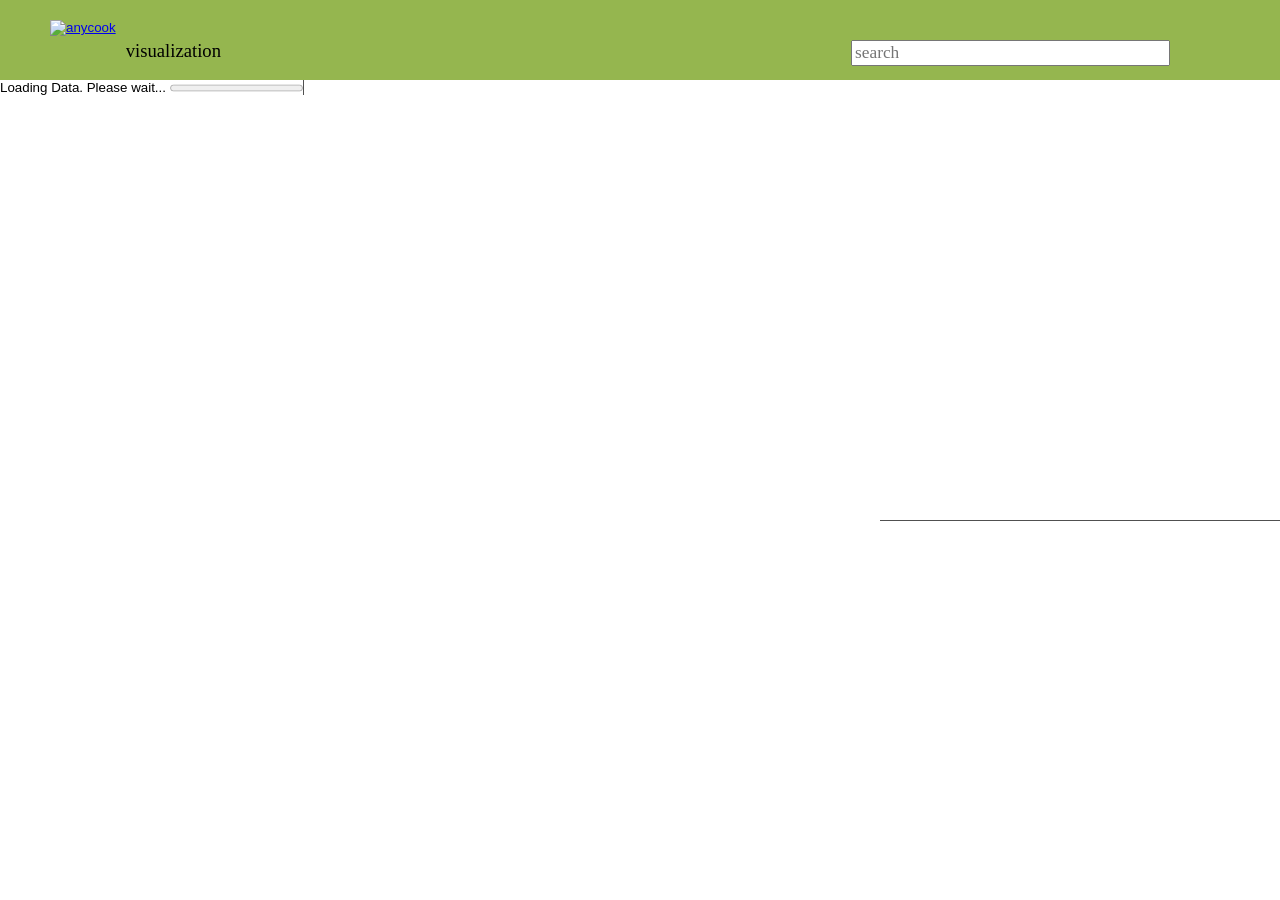
==== WebContent/index.html @ 1e485bb3 "" ====
<!DOCTYPE html>
<html xmlns="http://www.w3.org/1999/xhtml">
<head>
<meta http-equiv="Content-Type" content="text/html; charset=UTF-8">
<title>anycook | visualization</title>
<link rel="stylesheet" type="text/css" href="css/style.css" />
<script type="text/javascript" src="https://ajax.googleapis.com/ajax/libs/jquery/1.6.2/jquery.min.js"></script>
<script type="text/javascript" src="https://ajax.googleapis.com/ajax/libs/jqueryui/1.8.16/jquery-ui.min.js"></script>
<script type="text/javascript" src="lib/d3.js"></script>
<script type="text/javascript" src="lib/d3.geom.js"></script>
<script type="text/javascript" src="lib/d3.layout.js"></script>
<script type="text/javascript" src="scripts/load.js"></script>
<script type="text/javascript" src="scripts/build.js"></script>
<script type="text/javascript" src="scripts/piechart.js"></script>
<script type="text/javascript" src="scripts/bar.js"></script>
<script type="text/javascript" src="scripts/force.js"></script>
<script type="text/javascript" src="scripts/main.js"></script>
<script type="text/javascript" src="scripts/classes/Color.js"></script>
</head>
<body>
	<header>
		<hgroup>
			<h1><a href="http://anycook.de"><img src="http://anycook.de/img/logo.png" alt="anycook"/></a></h1>
			<h2>visualization</h2>
		</hgroup>
		<input type="text" id="searchbar" placeholder="search" size="30"/>
	</header>
	<div id="content">
		<section id="force">
			<div id="progressbar">Loading Data. Please wait... <progress value="0" max="1"><span id="percentage">0</span>%</progress></div>
		</section>
		<aside>
			<section id="piesection">
						<div id="pie"></div>
						<div id="pieselection"></div>
			</section>
			<section id="barsection">
				<progress value="0" max="1"><span id="barpercentage">0</span>%</progress>
						<div id="bar"></div>
			</section>
		</aside>		
	</div>
</body>
</html>
---- WebContent/css/style.css ----
body,div,ul,ol,li,h1,h2,h3,h4,p,th,td,form{margin:0;padding:0;font:10pt "Lucida Sans Unicode","Lucida Grande",sans-serif;overflow:hidden;}.ui-autocomplete{max-height:200px;width:212px;float:left;background-color:#DDDDDD;overflow-y:auto;overflow-x:hidden;padding-right:20px;}header{background:#95b64f;width:100%;height:80px;}header hgroup{float:left;margin:20px 0 0 50px;}header hgroup h1{float:left;}header hgroup h2{float:left;font:13pt Georgia,serif;margin:20px 0 0 10px;font-size:14pt;}header #searchbar{float:right;font:13pt Georgia,serif;size:50;margin:40px 110px 0 0;}#content{width:100%;float:left;}#content #force{float:left;border-right:1px solid #505050;}#content #force #progressbar{float:left;}#content #force .nodetext{pointer-events:auto !important;cursor:pointer !important;font:10px sans-serif;}#content #force .node{cursor:pointer;}#content #force .node:hover circle{fill:#acd058;}#content #force .node.active circle{fill:#cd1f00;}#content #force .node.active text{fill:#BBBBBB;}#content #force .node circle{stroke:#fff;stroke-width:1.5px;fill:#87A347;}#content #force .node text{fill:#505050;}#content #force line .link{stroke:#999;stroke-opacity:1;}#content aside{float:right;width:400px;}#content aside #piesection{margin-top:40px;height:400px;width:355px;padding-left:45px;border-bottom:1px solid #505050;}#content aside #piesection #pie{width:100%;height:250px;}#content aside #piesection #pie .arc{cursor:pointer;border:3px;box-shadow:3px 3px 4px #000;-moz-box-shadow:3px 3px 4px #000;-webkit-box-shadow:3px 3px 4px #000;-o-box-shadow:3px 3px 4px #000;opacity:.9;transition:opacity 0.1s ease-out;-webkit-transition:opacity 0.1s ease-out;-moz-transition:opacity 0.1s ease-out;-o-transition:opacity 0.1s ease-out;}#content aside #piesection #pie .arc:hover{opacity:.7;transition:opacity 0.1s ease-in;-webkit-transition:opacity 0.1s ease-in;-moz-transition:opacity 0.1s ease-in;-o-transition:opacity 0.1s ease-in;}#content aside #piesection #pie .arc text{font:10px sans-serif;}#content aside #piesection #pieselection{width:100%;height:100px;font:10px sans-serif;}#content aside #barsection{width:100%;}#content aside #barsection progress{display:none;}
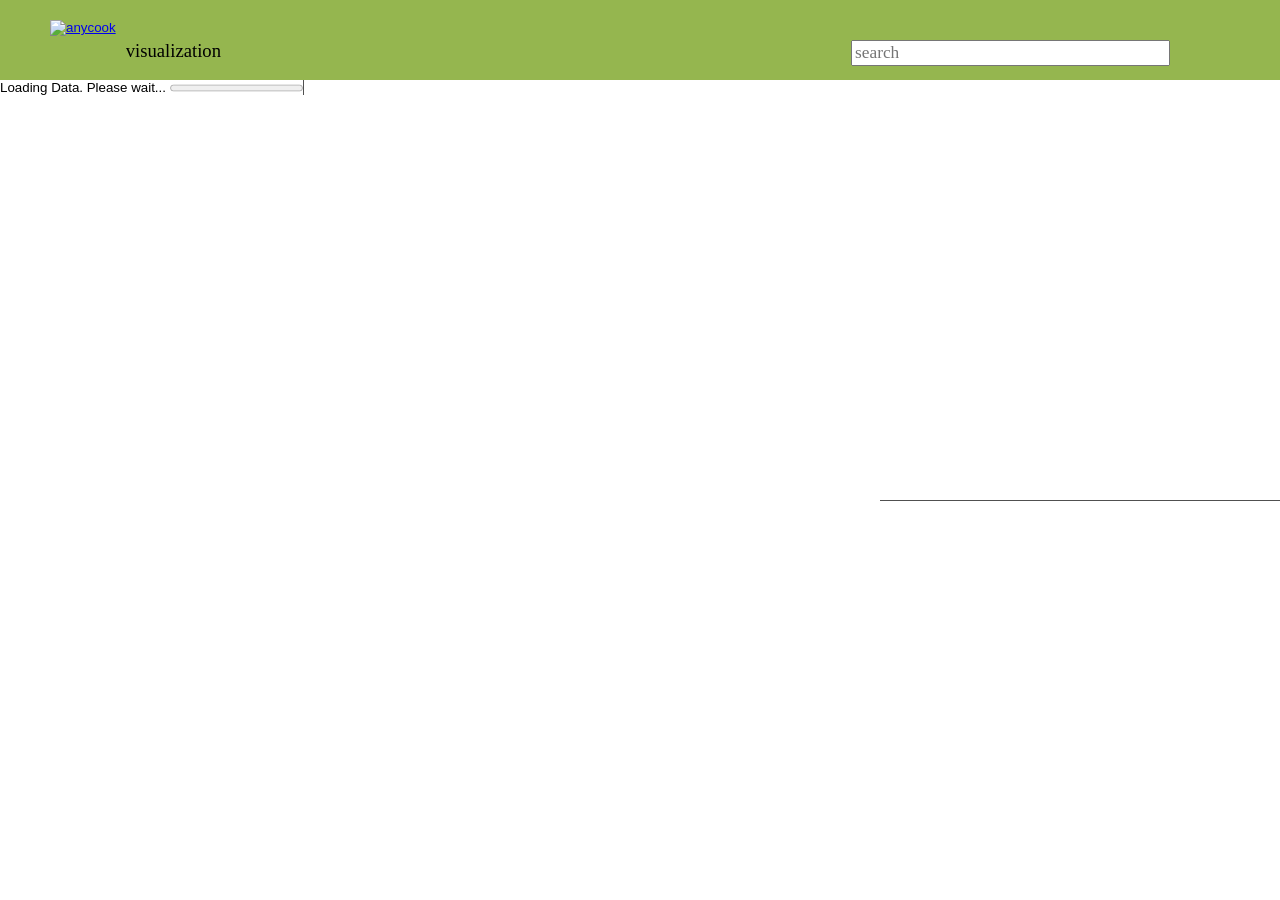
==== commit dd7f2f64: "" ====
--- a/WebContent/index.html
+++ b/WebContent/index.html
@@ -31,6 +31,7 @@
 		</section>
 		<aside>
 			<section id="piesection">
+						<h3 id="activeingredient"></h3>
 						<div id="pie"></div>
 						<div id="pieselection"></div>
 			</section>
--- a/WebContent/css/style.css
+++ b/WebContent/css/style.css
@@ -1 +1 @@
-body,div,ul,ol,li,h1,h2,h3,h4,p,th,td,form{margin:0;padding:0;font:10pt "Lucida Sans Unicode","Lucida Grande",sans-serif;overflow:hidden;}.ui-autocomplete{max-height:200px;width:212px;float:left;background-color:#DDDDDD;overflow-y:auto;overflow-x:hidden;padding-right:20px;}header{background:#95b64f;width:100%;height:80px;}header hgroup{float:left;margin:20px 0 0 50px;}header hgroup h1{float:left;}header hgroup h2{float:left;font:13pt Georgia,serif;margin:20px 0 0 10px;font-size:14pt;}header #searchbar{float:right;font:13pt Georgia,serif;size:50;margin:40px 110px 0 0;}#content{width:100%;float:left;}#content #force{float:left;border-right:1px solid #505050;}#content #force #progressbar{float:left;}#content #force .nodetext{pointer-events:auto !important;cursor:pointer !important;font:10px sans-serif;}#content #force .node{cursor:pointer;}#content #force .node:hover circle{fill:#acd058;}#content #force .node.active circle{fill:#cd1f00;}#content #force .node.active text{fill:#BBBBBB;}#content #force .node circle{stroke:#fff;stroke-width:1.5px;fill:#87A347;}#content #force .node text{fill:#505050;}#content #force line .link{stroke:#999;stroke-opacity:1;}#content aside{float:right;width:400px;}#content aside #piesection{margin-top:40px;height:400px;width:355px;padding-left:45px;border-bottom:1px solid #505050;}#content aside #piesection #pie{width:100%;height:250px;}#content aside #piesection #pie .arc{cursor:pointer;border:3px;box-shadow:3px 3px 4px #000;-moz-box-shadow:3px 3px 4px #000;-webkit-box-shadow:3px 3px 4px #000;-o-box-shadow:3px 3px 4px #000;opacity:.9;transition:opacity 0.1s ease-out;-webkit-transition:opacity 0.1s ease-out;-moz-transition:opacity 0.1s ease-out;-o-transition:opacity 0.1s ease-out;}#content aside #piesection #pie .arc:hover{opacity:.7;transition:opacity 0.1s ease-in;-webkit-transition:opacity 0.1s ease-in;-moz-transition:opacity 0.1s ease-in;-o-transition:opacity 0.1s ease-in;}#content aside #piesection #pie .arc text{font:10px sans-serif;}#content aside #piesection #pieselection{width:100%;height:100px;font:10px sans-serif;}#content aside #barsection{width:100%;}#content aside #barsection progress{display:none;}+body,div,ul,ol,li,h1,h2,h3,h4,p,th,td,form{margin:0;padding:0;font:10pt "Lucida Sans Unicode","Lucida Grande",sans-serif;overflow:hidden;}.ui-autocomplete{max-height:200px;width:212px;float:left;background-color:#DDDDDD;overflow-y:auto;overflow-x:hidden;padding-right:20px;}h3{font:13pt Georgia,serif;margin-bottom:10px;}header{background:#95b64f;width:100%;height:80px;}header hgroup{float:left;margin:20px 0 0 50px;}header hgroup h1{float:left;}header hgroup h2{float:left;font:13pt Georgia,serif;margin:20px 0 0 10px;font-size:14pt;}header #searchbar{float:right;font:13pt Georgia,serif;size:50;margin:40px 110px 0 0;}#content{width:100%;float:left;}#content #force{float:left;border-right:1px solid #505050;}#content #force #progressbar{float:left;}#content #force .nodetext{pointer-events:auto !important;cursor:pointer !important;font:10px sans-serif;}#content #force .node{cursor:pointer;}#content #force .node:hover circle{fill:#acd058;}#content #force .node.active circle{fill:#cd1f00;}#content #force .node.active text{fill:#BBBBBB;}#content #force .node circle{stroke:#fff;stroke-width:1.5px;fill:#87A347;}#content #force .node text{fill:#505050;}#content #force line .link{stroke:#999;stroke-opacity:1;}#content aside{float:right;width:400px;}#content aside #piesection{margin-top:20px;height:400px;width:355px;padding-left:45px;border-bottom:1px solid #505050;}#content aside #piesection #pie{width:100%;height:250px;}#content aside #piesection #pie .arc{cursor:pointer;border:3px;box-shadow:3px 3px 4px #000;-moz-box-shadow:3px 3px 4px #000;-webkit-box-shadow:3px 3px 4px #000;-o-box-shadow:3px 3px 4px #000;opacity:.9;transition:opacity 0.1s ease-out;-webkit-transition:opacity 0.1s ease-out;-moz-transition:opacity 0.1s ease-out;-o-transition:opacity 0.1s ease-out;}#content aside #piesection #pie .arc:hover{opacity:.7;transition:opacity 0.1s ease-in;-webkit-transition:opacity 0.1s ease-in;-moz-transition:opacity 0.1s ease-in;-o-transition:opacity 0.1s ease-in;}#content aside #piesection #pie .arc text{font:10px sans-serif;}#content aside #piesection #pieselection{width:100%;height:100px;font:10px sans-serif;}#content aside #barsection{width:100%;}#content aside #barsection progress{display:none;}
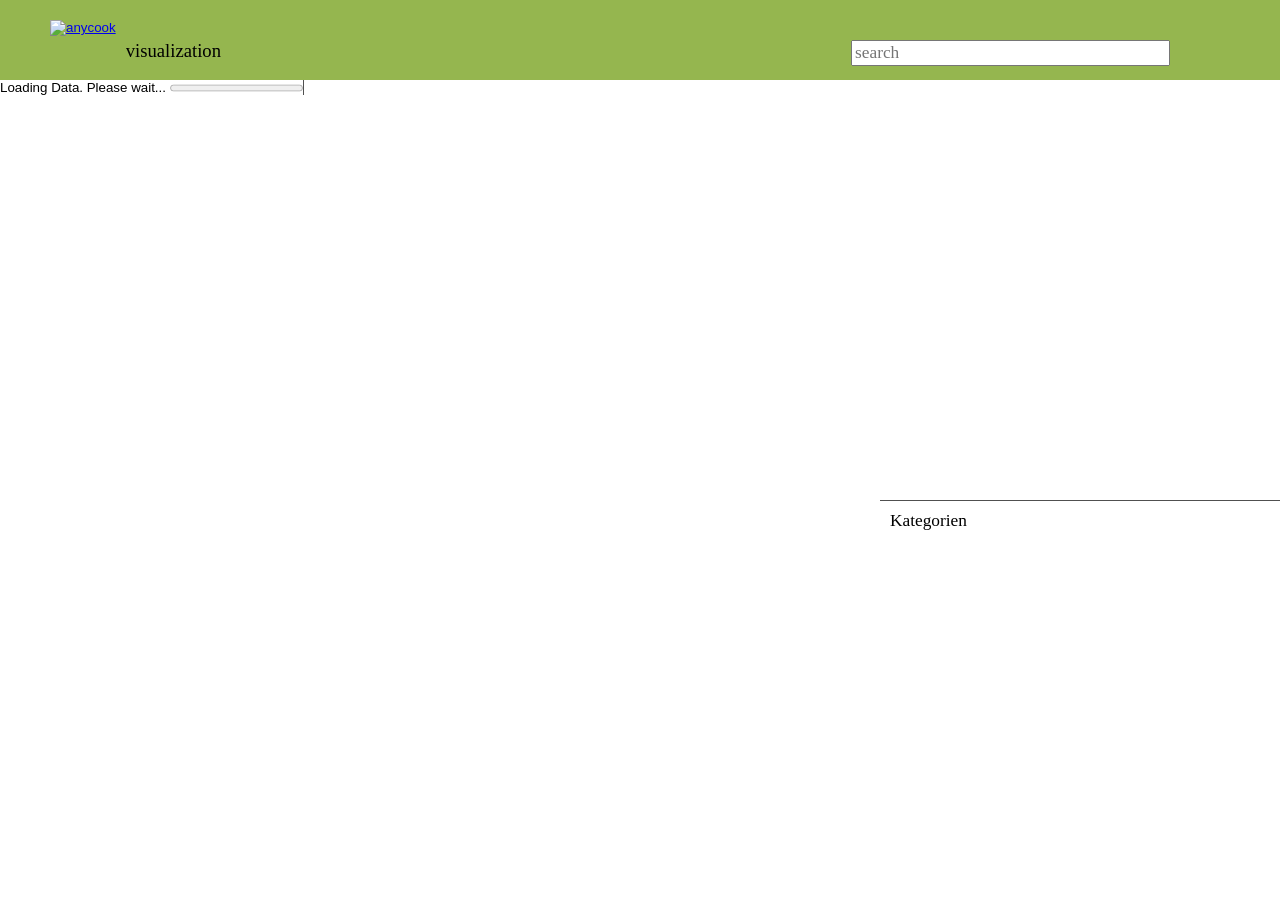
==== commit 2a9739e6: "" ====
--- a/WebContent/index.html
+++ b/WebContent/index.html
@@ -36,6 +36,7 @@
 						<div id="pieselection"></div>
 			</section>
 			<section id="barsection">
+				<h3>Kategorien</h3>
 				<progress value="0" max="1"><span id="barpercentage">0</span>%</progress>
 						<div id="bar"></div>
 			</section>
--- a/WebContent/css/style.css
+++ b/WebContent/css/style.css
@@ -1 +1 @@
-body,div,ul,ol,li,h1,h2,h3,h4,p,th,td,form{margin:0;padding:0;font:10pt "Lucida Sans Unicode","Lucida Grande",sans-serif;overflow:hidden;}.ui-autocomplete{max-height:200px;width:212px;float:left;background-color:#DDDDDD;overflow-y:auto;overflow-x:hidden;padding-right:20px;}h3{font:13pt Georgia,serif;margin-bottom:10px;}header{background:#95b64f;width:100%;height:80px;}header hgroup{float:left;margin:20px 0 0 50px;}header hgroup h1{float:left;}header hgroup h2{float:left;font:13pt Georgia,serif;margin:20px 0 0 10px;font-size:14pt;}header #searchbar{float:right;font:13pt Georgia,serif;size:50;margin:40px 110px 0 0;}#content{width:100%;float:left;}#content #force{float:left;border-right:1px solid #505050;}#content #force #progressbar{float:left;}#content #force .nodetext{pointer-events:auto !important;cursor:pointer !important;font:10px sans-serif;}#content #force .node{cursor:pointer;}#content #force .node:hover circle{fill:#acd058;}#content #force .node.active circle{fill:#cd1f00;}#content #force .node.active text{fill:#BBBBBB;}#content #force .node circle{stroke:#fff;stroke-width:1.5px;fill:#87A347;}#content #force .node text{fill:#505050;}#content #force line .link{stroke:#999;stroke-opacity:1;}#content aside{float:right;width:400px;}#content aside #piesection{margin-top:20px;height:400px;width:355px;padding-left:45px;border-bottom:1px solid #505050;}#content aside #piesection #pie{width:100%;height:250px;}#content aside #piesection #pie .arc{cursor:pointer;border:3px;box-shadow:3px 3px 4px #000;-moz-box-shadow:3px 3px 4px #000;-webkit-box-shadow:3px 3px 4px #000;-o-box-shadow:3px 3px 4px #000;opacity:.9;transition:opacity 0.1s ease-out;-webkit-transition:opacity 0.1s ease-out;-moz-transition:opacity 0.1s ease-out;-o-transition:opacity 0.1s ease-out;}#content aside #piesection #pie .arc:hover{opacity:.7;transition:opacity 0.1s ease-in;-webkit-transition:opacity 0.1s ease-in;-moz-transition:opacity 0.1s ease-in;-o-transition:opacity 0.1s ease-in;}#content aside #piesection #pie .arc text{font:10px sans-serif;}#content aside #piesection #pieselection{width:100%;height:100px;font:10px sans-serif;}#content aside #barsection{width:100%;}#content aside #barsection progress{display:none;}+body,div,ul,ol,li,h1,h2,h3,h4,p,th,td,form{margin:0;padding:0;font:10pt "Lucida Sans Unicode","Lucida Grande",sans-serif;overflow:hidden;}.ui-autocomplete{max-height:200px;width:212px;float:left;background-color:#DDDDDD;overflow-y:auto;overflow-x:hidden;padding-right:20px;}h3{font:13pt Georgia,serif;margin-bottom:10px;}header{background:#95b64f;width:100%;height:80px;}header hgroup{float:left;margin:20px 0 0 50px;}header hgroup h1{float:left;}header hgroup h2{float:left;font:13pt Georgia,serif;margin:20px 0 0 10px;font-size:14pt;}header #searchbar{float:right;font:13pt Georgia,serif;size:50;margin:40px 110px 0 0;}#content{width:100%;float:left;}#content #force{float:left;border-right:1px solid #505050;}#content #force #progressbar{float:left;}#content #force .nodetext{pointer-events:auto !important;cursor:pointer !important;font:10px "Lucida Sans Unicode","Lucida Grande",sans-serif;}#content #force .node{cursor:pointer;}#content #force .node:hover circle{fill:#acd058;}#content #force .node.active circle{fill:#cd1f00;}#content #force .node.active text{fill:#BBBBBB;}#content #force .node circle{stroke:#fff;stroke-width:1.5px;fill:#87A347;}#content #force .node text{fill:#505050;}#content #force line .link{stroke:#999;stroke-opacity:1;}#content aside{float:right;width:400px;}#content aside #piesection{margin-top:20px;height:400px;width:355px;padding-left:45px;border-bottom:1px solid #505050;}#content aside #piesection #pie{width:100%;height:250px;}#content aside #piesection #pie .arc{cursor:pointer;border:3px;box-shadow:3px 3px 4px #000;-moz-box-shadow:3px 3px 4px #000;-webkit-box-shadow:3px 3px 4px #000;-o-box-shadow:3px 3px 4px #000;opacity:.9;transition:opacity 0.1s ease-out;-webkit-transition:opacity 0.1s ease-out;-moz-transition:opacity 0.1s ease-out;-o-transition:opacity 0.1s ease-out;}#content aside #piesection #pie .arc:hover{opacity:.7;transition:opacity 0.1s ease-in;-webkit-transition:opacity 0.1s ease-in;-moz-transition:opacity 0.1s ease-in;-o-transition:opacity 0.1s ease-in;}#content aside #piesection #pie .arc text{font:10px sans-serif;}#content aside #piesection #pieselection{width:100%;height:100px;font:10px sans-serif;}#content aside #barsection{width:100%;}#content aside #barsection h3{margin:10px 0 0 10px;}#content aside #barsection #bar text{font:10px "Lucida Sans Unicode","Lucida Grande",sans-serif;color:#505050;}#content aside #barsection progress{display:none;}
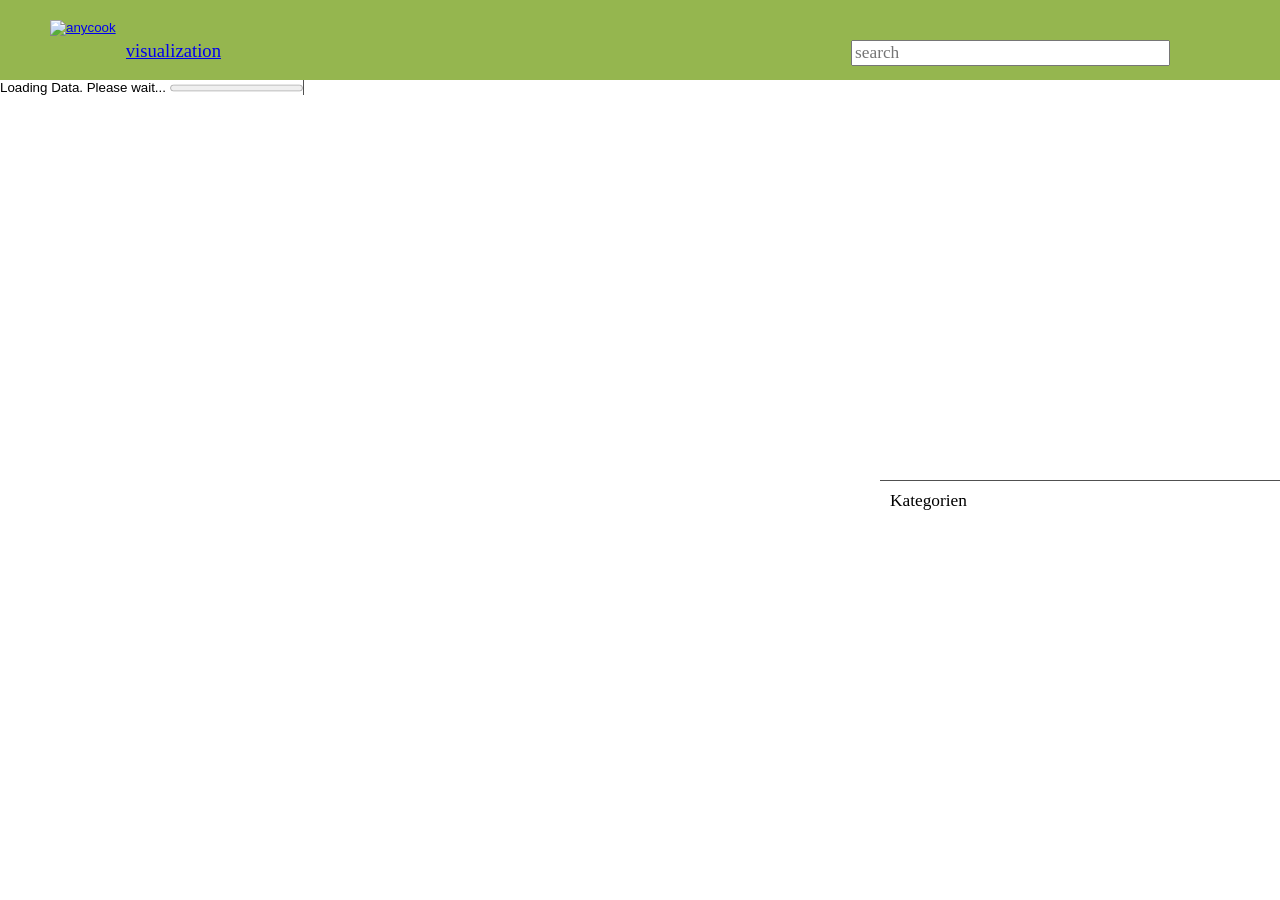
==== commit 843c7638: "" ====
--- a/WebContent/index.html
+++ b/WebContent/index.html
@@ -20,8 +20,8 @@
 <body>
 	<header>
 		<hgroup>
-			<h1><a href="http://anycook.de"><img src="http://anycook.de/img/logo.png" alt="anycook"/></a></h1>
-			<h2>visualization</h2>
+			<h1><a href="http://anycook.de" target="_blank"><img src="http://anycook.de/img/logo.png" alt="anycook"/></a></h1>
+			<h2><a href="index.html">visualization</a></h2>
 		</hgroup>
 		<input type="text" id="searchbar" placeholder="search" size="30"/>
 	</header>
--- a/WebContent/css/style.css
+++ b/WebContent/css/style.css
@@ -1 +1 @@
-body,div,ul,ol,li,h1,h2,h3,h4,p,th,td,form{margin:0;padding:0;font:10pt "Lucida Sans Unicode","Lucida Grande",sans-serif;overflow:hidden;}.ui-autocomplete{max-height:200px;width:212px;float:left;background-color:#DDDDDD;overflow-y:auto;overflow-x:hidden;padding-right:20px;}h3{font:13pt Georgia,serif;margin-bottom:10px;}header{background:#95b64f;width:100%;height:80px;}header hgroup{float:left;margin:20px 0 0 50px;}header hgroup h1{float:left;}header hgroup h2{float:left;font:13pt Georgia,serif;margin:20px 0 0 10px;font-size:14pt;}header #searchbar{float:right;font:13pt Georgia,serif;size:50;margin:40px 110px 0 0;}#content{width:100%;float:left;}#content #force{float:left;border-right:1px solid #505050;}#content #force #progressbar{float:left;}#content #force .nodetext{pointer-events:auto !important;cursor:pointer !important;font:10px "Lucida Sans Unicode","Lucida Grande",sans-serif;}#content #force .node{cursor:pointer;}#content #force .node:hover circle{fill:#acd058;}#content #force .node.active circle{fill:#cd1f00;}#content #force .node.active text{fill:#BBBBBB;}#content #force .node circle{stroke:#fff;stroke-width:1.5px;fill:#87A347;}#content #force .node text{fill:#505050;}#content #force line .link{stroke:#999;stroke-opacity:1;}#content aside{float:right;width:400px;}#content aside #piesection{margin-top:20px;height:400px;width:355px;padding-left:45px;border-bottom:1px solid #505050;}#content aside #piesection #pie{width:100%;height:250px;}#content aside #piesection #pie .arc{cursor:pointer;border:3px;box-shadow:3px 3px 4px #000;-moz-box-shadow:3px 3px 4px #000;-webkit-box-shadow:3px 3px 4px #000;-o-box-shadow:3px 3px 4px #000;opacity:.9;transition:opacity 0.1s ease-out;-webkit-transition:opacity 0.1s ease-out;-moz-transition:opacity 0.1s ease-out;-o-transition:opacity 0.1s ease-out;}#content aside #piesection #pie .arc:hover{opacity:.7;transition:opacity 0.1s ease-in;-webkit-transition:opacity 0.1s ease-in;-moz-transition:opacity 0.1s ease-in;-o-transition:opacity 0.1s ease-in;}#content aside #piesection #pie .arc text{font:10px sans-serif;}#content aside #piesection #pieselection{width:100%;height:100px;font:10px sans-serif;}#content aside #barsection{width:100%;}#content aside #barsection h3{margin:10px 0 0 10px;}#content aside #barsection #bar text{font:10px "Lucida Sans Unicode","Lucida Grande",sans-serif;color:#505050;}#content aside #barsection progress{display:none;}+body,div,ul,ol,li,h1,h2,h3,h4,p,th,td,form{margin:0;padding:0;font:10pt "Lucida Sans Unicode","Lucida Grande",sans-serif;overflow:hidden;}.ui-autocomplete{max-height:200px;width:212px;float:left;background-color:#DDDDDD;overflow-y:auto;overflow-x:hidden;padding-right:20px;}h3{font:13pt Georgia,serif;margin-bottom:10px;}header{background:#95b64f;width:100%;height:80px;}header hgroup{float:left;margin:20px 0 0 50px;}header hgroup h1{float:left;}header hgroup h2{float:left;font:13pt Georgia,serif;margin:20px 0 0 10px;font-size:14pt;}header #searchbar{float:right;font:13pt Georgia,serif;size:50;margin:40px 110px 0 0;}#content{width:100%;float:left;}#content #force{float:left;border-right:1px solid #505050;}#content #force #progressbar{float:left;}#content #force .nodetext{pointer-events:auto !important;cursor:pointer !important;font:10px "Lucida Sans Unicode","Lucida Grande",sans-serif;}#content #force .node{cursor:pointer;}#content #force .node:hover circle{fill:#acd058;}#content #force .node.active circle{fill:#cd1f00;}#content #force .node.active text{fill:#BBBBBB;}#content #force .node circle{stroke:#fff;stroke-width:1.5px;fill:#87A347;}#content #force .node text{fill:#505050;}#content #force line .link{stroke:#999;stroke-opacity:1;}#content aside{float:right;width:400px;}#content aside #piesection{margin-top:20px;height:380px;width:355px;padding-left:45px;border-bottom:1px solid #505050;}#content aside #piesection #pie{width:100%;height:250px;}#content aside #piesection #pie .arc{cursor:pointer;border:3px;box-shadow:3px 3px 4px #000;-moz-box-shadow:3px 3px 4px #000;-webkit-box-shadow:3px 3px 4px #000;-o-box-shadow:3px 3px 4px #000;opacity:.9;transition:opacity 0.1s ease-out;-webkit-transition:opacity 0.1s ease-out;-moz-transition:opacity 0.1s ease-out;-o-transition:opacity 0.1s ease-out;}#content aside #piesection #pie .arc:hover{opacity:.7;transition:opacity 0.1s ease-in;-webkit-transition:opacity 0.1s ease-in;-moz-transition:opacity 0.1s ease-in;-o-transition:opacity 0.1s ease-in;}#content aside #piesection #pie .arc text{font:10px sans-serif;}#content aside #piesection #pieselection{width:100%;height:100px;font:10px sans-serif;}#content aside #barsection{width:100%;padding-top:10px;}#content aside #barsection h3{margin:0 0 0 10px;float:left;}#content aside #barsection #bar{clear:both;}#content aside #barsection #bar rect{cursor:pointer;opacity:1;transition:opacity 0.1s ease-out;-webkit-transition:opacity 0.1s ease-out;-moz-transition:opacity 0.1s ease-out;-o-transition:opacity 0.1s ease-out;}#content aside #barsection #bar rect:hover{opacity:.8;transition:opacity 0.1s ease-in;-webkit-transition:opacity 0.1s ease-in;-moz-transition:opacity 0.1s ease-in;-o-transition:opacity 0.1s ease-in;}#content aside #barsection #bar text{font:10px "Lucida Sans Unicode","Lucida Grande",sans-serif;color:#505050;}#content aside #barsection progress{margin:5px 0 0 10px;float:left;display:none;}
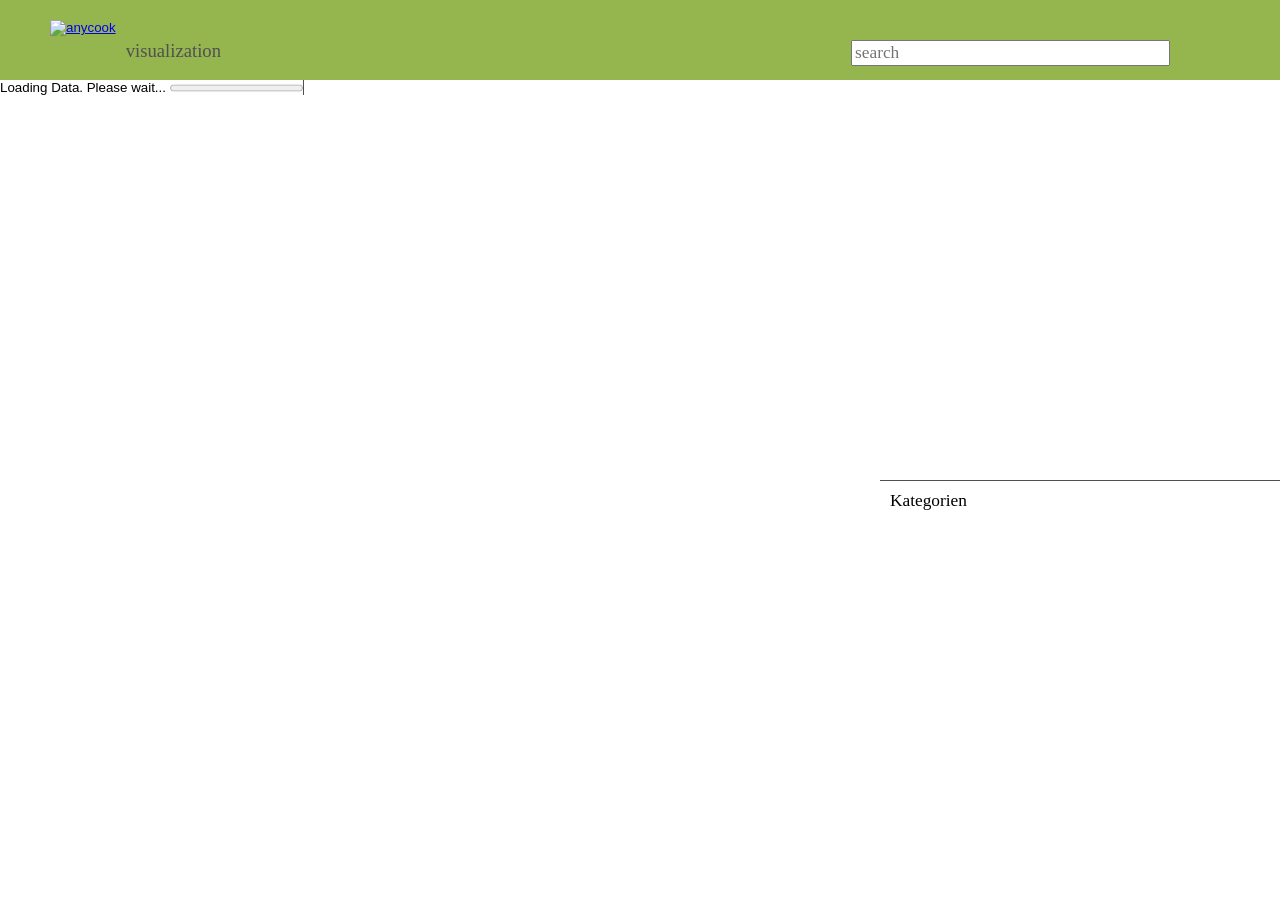
==== commit faf087d4: "" ====
--- a/WebContent/index.html
+++ b/WebContent/index.html
@@ -9,6 +9,7 @@
 <script type="text/javascript" src="lib/d3.js"></script>
 <script type="text/javascript" src="lib/d3.geom.js"></script>
 <script type="text/javascript" src="lib/d3.layout.js"></script>
+<script type="text/javascript" src="scripts/data.js"></script>
 <script type="text/javascript" src="scripts/load.js"></script>
 <script type="text/javascript" src="scripts/build.js"></script>
 <script type="text/javascript" src="scripts/piechart.js"></script>
--- a/WebContent/css/style.css
+++ b/WebContent/css/style.css
@@ -1 +1 @@
-body,div,ul,ol,li,h1,h2,h3,h4,p,th,td,form{margin:0;padding:0;font:10pt "Lucida Sans Unicode","Lucida Grande",sans-serif;overflow:hidden;}.ui-autocomplete{max-height:200px;width:212px;float:left;background-color:#DDDDDD;overflow-y:auto;overflow-x:hidden;padding-right:20px;}h3{font:13pt Georgia,serif;margin-bottom:10px;}header{background:#95b64f;width:100%;height:80px;}header hgroup{float:left;margin:20px 0 0 50px;}header hgroup h1{float:left;}header hgroup h2{float:left;font:13pt Georgia,serif;margin:20px 0 0 10px;font-size:14pt;}header #searchbar{float:right;font:13pt Georgia,serif;size:50;margin:40px 110px 0 0;}#content{width:100%;float:left;}#content #force{float:left;border-right:1px solid #505050;}#content #force #progressbar{float:left;}#content #force .nodetext{pointer-events:auto !important;cursor:pointer !important;font:10px "Lucida Sans Unicode","Lucida Grande",sans-serif;}#content #force .node{cursor:pointer;}#content #force .node:hover circle{fill:#acd058;}#content #force .node.active circle{fill:#cd1f00;}#content #force .node.active text{fill:#BBBBBB;}#content #force .node circle{stroke:#fff;stroke-width:1.5px;fill:#87A347;}#content #force .node text{fill:#505050;}#content #force line .link{stroke:#999;stroke-opacity:1;}#content aside{float:right;width:400px;}#content aside #piesection{margin-top:20px;height:380px;width:355px;padding-left:45px;border-bottom:1px solid #505050;}#content aside #piesection #pie{width:100%;height:250px;}#content aside #piesection #pie .arc{cursor:pointer;border:3px;box-shadow:3px 3px 4px #000;-moz-box-shadow:3px 3px 4px #000;-webkit-box-shadow:3px 3px 4px #000;-o-box-shadow:3px 3px 4px #000;opacity:.9;transition:opacity 0.1s ease-out;-webkit-transition:opacity 0.1s ease-out;-moz-transition:opacity 0.1s ease-out;-o-transition:opacity 0.1s ease-out;}#content aside #piesection #pie .arc:hover{opacity:.7;transition:opacity 0.1s ease-in;-webkit-transition:opacity 0.1s ease-in;-moz-transition:opacity 0.1s ease-in;-o-transition:opacity 0.1s ease-in;}#content aside #piesection #pie .arc text{font:10px sans-serif;}#content aside #piesection #pieselection{width:100%;height:100px;font:10px sans-serif;}#content aside #barsection{width:100%;padding-top:10px;}#content aside #barsection h3{margin:0 0 0 10px;float:left;}#content aside #barsection #bar{clear:both;}#content aside #barsection #bar rect{cursor:pointer;opacity:1;transition:opacity 0.1s ease-out;-webkit-transition:opacity 0.1s ease-out;-moz-transition:opacity 0.1s ease-out;-o-transition:opacity 0.1s ease-out;}#content aside #barsection #bar rect:hover{opacity:.8;transition:opacity 0.1s ease-in;-webkit-transition:opacity 0.1s ease-in;-moz-transition:opacity 0.1s ease-in;-o-transition:opacity 0.1s ease-in;}#content aside #barsection #bar text{font:10px "Lucida Sans Unicode","Lucida Grande",sans-serif;color:#505050;}#content aside #barsection progress{margin:5px 0 0 10px;float:left;display:none;}+body,div,ul,ol,li,h1,h2,h3,h4,p,th,td,form{margin:0;padding:0;font:10pt "Lucida Sans Unicode","Lucida Grande",sans-serif;overflow:hidden;}.ui-autocomplete{max-height:200px;width:212px;float:left;background-color:#DDDDDD;overflow-y:auto;overflow-x:hidden;padding-right:20px;}h3{font:13pt Georgia,serif;margin-bottom:10px;}a{border:0;}header{background:#95b64f;width:100%;height:80px;}header hgroup{float:left;margin:20px 0 0 50px;}header hgroup h1{float:left;}header hgroup h2{float:left;font:13pt Georgia,serif;margin:20px 0 0 10px;font-size:14pt;}header hgroup h2 a{color:#505050;text-decoration:none;}header #searchbar{float:right;font:13pt Georgia,serif;size:50;margin:40px 110px 0 0;}#content{width:100%;float:left;}#content #force{float:left;border-right:1px solid #505050;}#content #force #progressbar{float:left;}#content #force .nodetext{pointer-events:auto !important;cursor:pointer !important;font:10px "Lucida Sans Unicode","Lucida Grande",sans-serif;}#content #force .node{cursor:pointer;}#content #force .node:hover circle{fill:#acd058;}#content #force .node.active circle{fill:#cd1f00;}#content #force .node.active text{fill:#BBBBBB;}#content #force .node circle{stroke:#fff;stroke-width:1.5px;fill:#87A347;}#content #force .node circle.group{fill:#999;opacity:.3;}#content #force .node text{fill:#505050;}#content #force line .link{stroke:#999;stroke-opacity:1;}#content aside{float:right;width:400px;}#content aside #piesection{margin-top:20px;height:380px;width:355px;padding-left:45px;border-bottom:1px solid #505050;}#content aside #piesection #pie{width:100%;height:250px;}#content aside #piesection #pie .arc{cursor:pointer;border:3px;box-shadow:3px 3px 4px #000;-moz-box-shadow:3px 3px 4px #000;-webkit-box-shadow:3px 3px 4px #000;-o-box-shadow:3px 3px 4px #000;opacity:.9;transition:opacity 0.1s ease-out;-webkit-transition:opacity 0.1s ease-out;-moz-transition:opacity 0.1s ease-out;-o-transition:opacity 0.1s ease-out;}#content aside #piesection #pie .arc:hover{opacity:.7;transition:opacity 0.1s ease-in;-webkit-transition:opacity 0.1s ease-in;-moz-transition:opacity 0.1s ease-in;-o-transition:opacity 0.1s ease-in;}#content aside #piesection #pie .arc text{font:10px sans-serif;}#content aside #piesection #pieselection{width:100%;height:100px;font:10px sans-serif;}#content aside #barsection{overflow:auto;width:100%;padding-top:10px;}#content aside #barsection h3{margin:0 0 0 10px;float:left;}#content aside #barsection #bar{clear:both;}#content aside #barsection #bar rect{cursor:pointer;opacity:1;transition:opacity 0.1s ease-out;-webkit-transition:opacity 0.1s ease-out;-moz-transition:opacity 0.1s ease-out;-o-transition:opacity 0.1s ease-out;}#content aside #barsection #bar rect:hover{opacity:.8;transition:opacity 0.1s ease-in;-webkit-transition:opacity 0.1s ease-in;-moz-transition:opacity 0.1s ease-in;-o-transition:opacity 0.1s ease-in;}#content aside #barsection #bar text{font:10px "Lucida Sans Unicode","Lucida Grande",sans-serif;color:#505050;}#content aside #barsection progress{margin:5px 0 0 10px;float:left;display:none;}
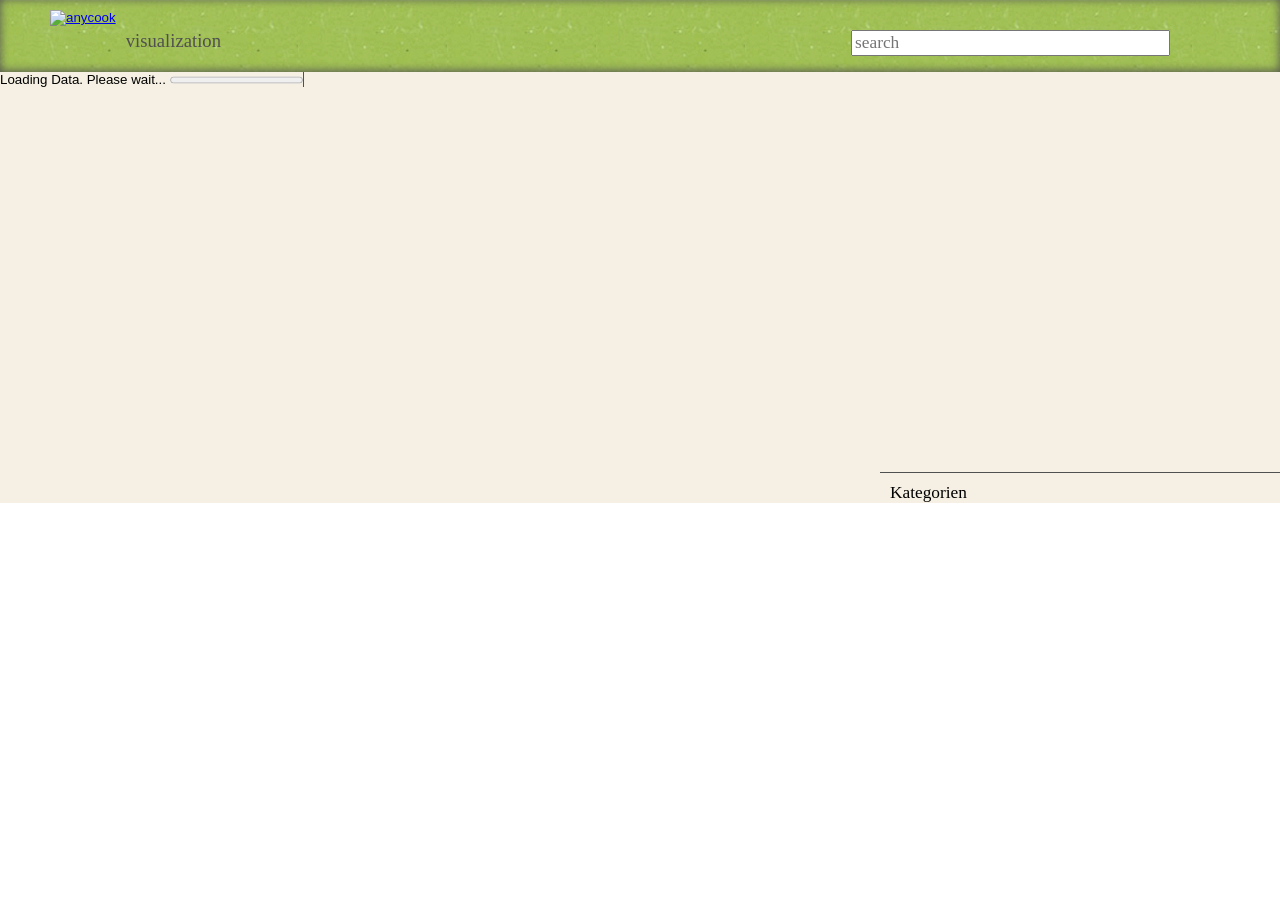
==== commit d7c4e461: "" ====
--- a/WebContent/index.html
+++ b/WebContent/index.html
@@ -27,6 +27,8 @@
 		<input type="text" id="searchbar" placeholder="search" size="30"/>
 	</header>
 	<div id="content">
+		<div id = "popuplayer"></div>
+		<div id = "popup"></div>
 		<section id="force">
 			<div id="progressbar">Loading Data. Please wait... <progress value="0" max="1"><span id="percentage">0</span>%</progress></div>
 		</section>
--- a/WebContent/css/style.css
+++ b/WebContent/css/style.css
@@ -1 +1,261 @@
-body,div,ul,ol,li,h1,h2,h3,h4,p,th,td,form{margin:0;padding:0;font:10pt "Lucida Sans Unicode","Lucida Grande",sans-serif;overflow:hidden;}.ui-autocomplete{max-height:200px;width:212px;float:left;background-color:#DDDDDD;overflow-y:auto;overflow-x:hidden;padding-right:20px;}h3{font:13pt Georgia,serif;margin-bottom:10px;}a{border:0;}header{background:#95b64f;width:100%;height:80px;}header hgroup{float:left;margin:20px 0 0 50px;}header hgroup h1{float:left;}header hgroup h2{float:left;font:13pt Georgia,serif;margin:20px 0 0 10px;font-size:14pt;}header hgroup h2 a{color:#505050;text-decoration:none;}header #searchbar{float:right;font:13pt Georgia,serif;size:50;margin:40px 110px 0 0;}#content{width:100%;float:left;}#content #force{float:left;border-right:1px solid #505050;}#content #force #progressbar{float:left;}#content #force .nodetext{pointer-events:auto !important;cursor:pointer !important;font:10px "Lucida Sans Unicode","Lucida Grande",sans-serif;}#content #force .node{cursor:pointer;}#content #force .node:hover circle{fill:#acd058;}#content #force .node.active circle{fill:#cd1f00;}#content #force .node.active text{fill:#BBBBBB;}#content #force .node circle{stroke:#fff;stroke-width:1.5px;fill:#87A347;}#content #force .node circle.group{fill:#999;opacity:.3;}#content #force .node text{fill:#505050;}#content #force line .link{stroke:#999;stroke-opacity:1;}#content aside{float:right;width:400px;}#content aside #piesection{margin-top:20px;height:380px;width:355px;padding-left:45px;border-bottom:1px solid #505050;}#content aside #piesection #pie{width:100%;height:250px;}#content aside #piesection #pie .arc{cursor:pointer;border:3px;box-shadow:3px 3px 4px #000;-moz-box-shadow:3px 3px 4px #000;-webkit-box-shadow:3px 3px 4px #000;-o-box-shadow:3px 3px 4px #000;opacity:.9;transition:opacity 0.1s ease-out;-webkit-transition:opacity 0.1s ease-out;-moz-transition:opacity 0.1s ease-out;-o-transition:opacity 0.1s ease-out;}#content aside #piesection #pie .arc:hover{opacity:.7;transition:opacity 0.1s ease-in;-webkit-transition:opacity 0.1s ease-in;-moz-transition:opacity 0.1s ease-in;-o-transition:opacity 0.1s ease-in;}#content aside #piesection #pie .arc text{font:10px sans-serif;}#content aside #piesection #pieselection{width:100%;height:100px;font:10px sans-serif;}#content aside #barsection{overflow:auto;width:100%;padding-top:10px;}#content aside #barsection h3{margin:0 0 0 10px;float:left;}#content aside #barsection #bar{clear:both;}#content aside #barsection #bar rect{cursor:pointer;opacity:1;transition:opacity 0.1s ease-out;-webkit-transition:opacity 0.1s ease-out;-moz-transition:opacity 0.1s ease-out;-o-transition:opacity 0.1s ease-out;}#content aside #barsection #bar rect:hover{opacity:.8;transition:opacity 0.1s ease-in;-webkit-transition:opacity 0.1s ease-in;-moz-transition:opacity 0.1s ease-in;-o-transition:opacity 0.1s ease-in;}#content aside #barsection #bar text{font:10px "Lucida Sans Unicode","Lucida Grande",sans-serif;color:#505050;}#content aside #barsection progress{margin:5px 0 0 10px;float:left;display:none;}+body,
+div,
+ul,
+ol,
+li,
+h1,
+h2,
+h3,
+h4,
+p,
+th,
+td,
+form {
+  margin: 0;
+  padding: 0;
+  font: 10pt "Lucida Sans Unicode", "Lucida Grande", sans-serif;
+  overflow: hidden;
+}
+.ui-autocomplete {
+  max-height: 200px;
+  width: 212px;
+  float: left;
+  background-color: #DDDDDD;
+  overflow-y: auto;
+  /* prevent horizontal scrollbar */
+
+  overflow-x: hidden;
+  /* add padding to account for vertical scrollbar */
+
+  padding-right: 20px;
+}
+h3 {
+  font: 13pt Georgia, serif;
+  margin-bottom: 10px;
+}
+a {
+  border: 0;
+}
+header {
+  background: url(../images/headercontainer2_bg.png) repeat-x;
+  width: 100%;
+  height: 62px;
+  padding: 10px 0 0 0;
+  box-shadow: inset 0 -1px 10px #505050;
+  -moz-box-shadow: inset 0 -1px 10px #505050;
+  -webkit-box-shadow: inset 0 -1px 10px #505050;
+  -o-box-shadow: inset 0 -1px 10px #505050;
+}
+header hgroup {
+  float: left;
+  margin: 0 0 0 50px;
+}
+header hgroup h1 {
+  float: left;
+}
+header hgroup h2 {
+  float: left;
+  font: 13pt Georgia, serif;
+  margin: 20px 0 0 10px;
+  font-size: 14pt;
+}
+header hgroup h2 a {
+  color: #505050;
+  text-decoration: none;
+}
+header #searchbar {
+  float: right;
+  font: 13pt Georgia, serif;
+  size: 50;
+  margin: 20px 110px 0 0;
+}
+#content {
+  background-color: rgba(222, 206, 163, 0.3);
+  width: 100%;
+  float: left;
+}
+#content #force {
+  float: left;
+  border-right: 1px solid #505050;
+}
+#content #force #progressbar {
+  float: left;
+}
+#content #force .nodetext {
+  pointer-events: auto !important;
+  cursor: pointer !important;
+  font: 10px "Lucida Sans Unicode", "Lucida Grande", sans-serif;
+}
+#content #force .node {
+  cursor: pointer;
+}
+#content #force .node:hover circle {
+  fill: #acd058;
+}
+#content #force .node.active circle {
+  fill: #cd1f00;
+}
+#content #force .node.active text {
+  fill: #BBBBBB;
+}
+#content #force .node circle {
+  stroke: #ffffff;
+  stroke-width: 2px;
+  fill: #87A347;
+}
+#content #force .node circle.group {
+  fill: #999;
+  opacity: .3;
+}
+#content #force .node text {
+  fill: #505050;
+}
+#content #force line .link {
+  stroke: #999;
+  stroke-opacity: 1;
+}
+#content aside {
+  float: right;
+  width: 400px;
+}
+#content aside #piesection {
+  margin-top: 2px;
+  padding-top: 18px;
+  height: 380px;
+  width: 355px;
+  padding-left: 45px;
+  border-bottom: 1px solid #505050;
+}
+#content aside #piesection #pie {
+  width: 100%;
+  height: 250px;
+}
+#content aside #piesection #pie .arc {
+  cursor: pointer;
+  border: 3px;
+  box-shadow: 3px 3px 4px #000000;
+  -moz-box-shadow: 3px 3px 4px #000000;
+  -webkit-box-shadow: 3px 3px 4px #000000;
+  -o-box-shadow: 3px 3px 4px #000000;
+  opacity: .9;
+  transition: opacity 0.1s ease-out;
+  -webkit-transition: opacity 0.1s ease-out;
+  -moz-transition: opacity 0.1s ease-out;
+  -o-transition: opacity 0.1s ease-out;
+}
+#content aside #piesection #pie .arc:hover {
+  opacity: .7;
+  transition: opacity 0.1s ease-in;
+  -webkit-transition: opacity 0.1s ease-in;
+  -moz-transition: opacity 0.1s ease-in;
+  -o-transition: opacity 0.1s ease-in;
+}
+#content aside #piesection #pie .arc text {
+  font: 10px sans-serif;
+}
+#content aside #piesection #pieselection {
+  width: 100%;
+  height: 100px;
+  font: 10px sans-serif;
+}
+#content aside #barsection {
+  overflow: auto;
+  width: 100%;
+  padding-top: 10px;
+}
+#content aside #barsection h3 {
+  margin: 0 0 0 10px;
+  float: left;
+}
+#content aside #barsection #bar {
+  clear: both;
+}
+#content aside #barsection #bar rect {
+  cursor: pointer;
+  opacity: 1;
+  transition: opacity 0.1s ease-out;
+  -webkit-transition: opacity 0.1s ease-out;
+  -moz-transition: opacity 0.1s ease-out;
+  -o-transition: opacity 0.1s ease-out;
+}
+#content aside #barsection #bar rect:hover {
+  opacity: .8;
+  transition: opacity 0.1s ease-in;
+  -webkit-transition: opacity 0.1s ease-in;
+  -moz-transition: opacity 0.1s ease-in;
+  -o-transition: opacity 0.1s ease-in;
+}
+#content aside #barsection #bar text {
+  font: 10px "Lucida Sans Unicode", "Lucida Grande", sans-serif;
+  color: #505050;
+}
+#content aside #barsection progress {
+  margin: 5px 0 0 10px;
+  float: left;
+  display: none;
+}
+#content #popuplayer {
+  position: absolute;
+  display: none;
+  background-color: #303030;
+  opacity: 0.8;
+  width: 100%;
+  height: 100%;
+  cursor: pointer;
+}
+#content #popup {
+  padding: 10px 0 35px 35px ;
+  display: none;
+  position: absolute;
+  left: 50%;
+  margin-top: 30px;
+  margin-left: -322px;
+  background-color: #f5f0e3;
+  width: 635px;
+  min-height: 100px;
+  max-height: 600px;
+  overflow: auto;
+}
+#content #popup p {
+  font: 16pt Georgia;
+  color: #404040;
+  margin-bottom: 10px;
+}
+#content .rec_entry {
+  float: left;
+  position: relative;
+  coursor: pointer;
+  border: 1px solid #D7D3C7;
+  margin: 0 10px 10px 0;
+  width: 108px;
+  height: 108px;
+}
+#content .rec_entry:hover .rec_desc {
+  opacity: 0.8;
+  transition: opacity 0.4s ease-in;
+  -webkit-transition: opacity 0.4s ease-in;
+  -moz-transition: opacity 0.4s ease-in;
+  -o-transition: opacity 0.4s ease-in;
+}
+#content .rec_entry img {
+  border: 3pt solid #F9F8F6;
+  width: 100px;
+  height: 100px;
+}
+#content .rec_entry .rec_desc {
+  padding: 3px;
+  margin: 3px;
+  color: #ffffff;
+  font: 7pt "Lucida Sans Unicode", "Lucida Grande", sans-serif;
+  background-color: #000000;
+  opacity: 0;
+  position: absolute;
+  width: 96px;
+  height: 96px;
+  top: 0;
+  left: 0;
+  transition: opacity 0.4s ease-out;
+  -webkit-transition: opacity 0.4s ease-out;
+  -moz-transition: opacity 0.4s ease-out;
+  -o-transition: opacity 0.4s ease-out;
+}
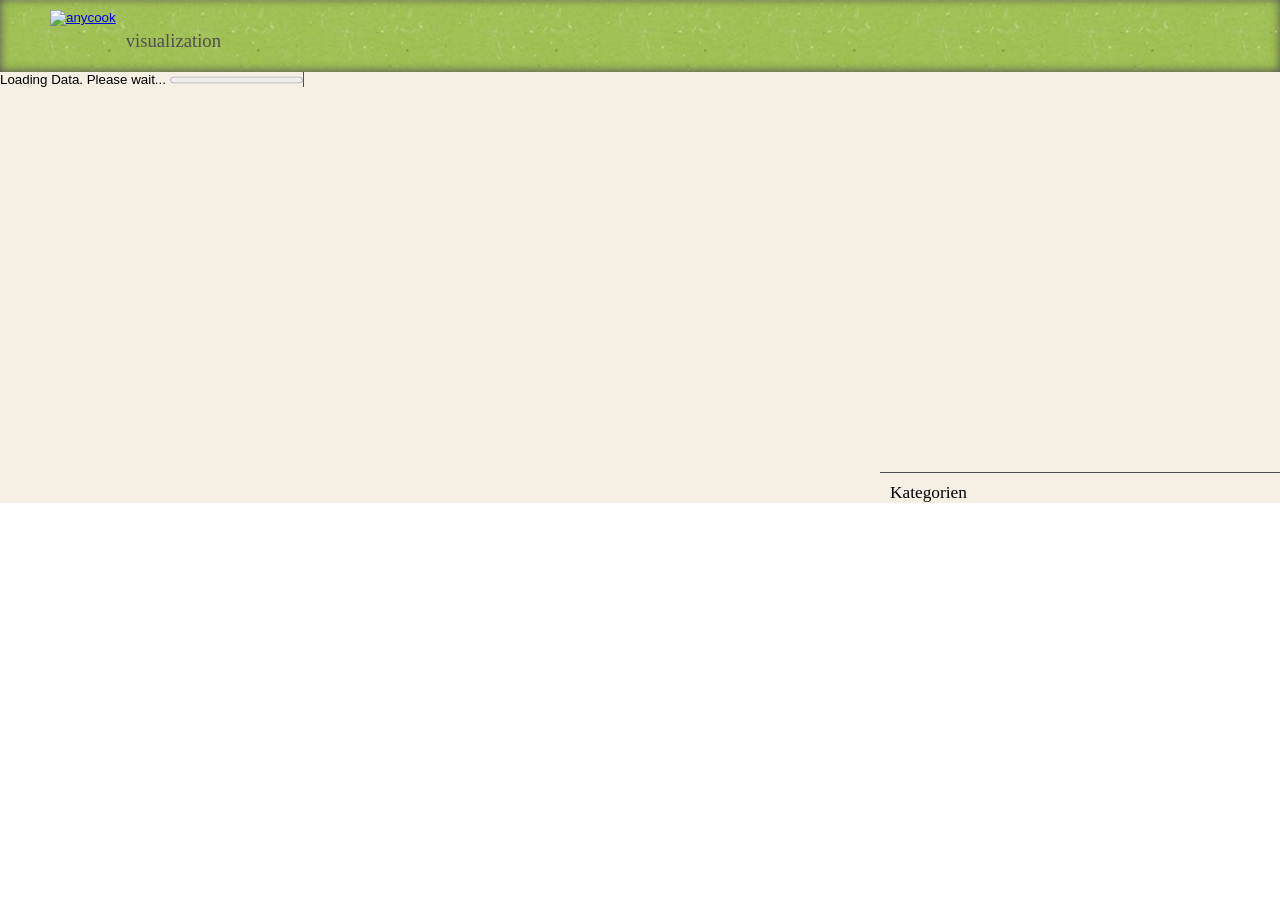
==== commit 3e737e17: "" ====
--- a/WebContent/index.html
+++ b/WebContent/index.html
@@ -6,9 +6,9 @@
 <link rel="stylesheet" type="text/css" href="css/style.css" />
 <script type="text/javascript" src="https://ajax.googleapis.com/ajax/libs/jquery/1.6.2/jquery.min.js"></script>
 <script type="text/javascript" src="https://ajax.googleapis.com/ajax/libs/jqueryui/1.8.16/jquery-ui.min.js"></script>
-<script type="text/javascript" src="lib/d3.js"></script>
-<script type="text/javascript" src="lib/d3.geom.js"></script>
-<script type="text/javascript" src="lib/d3.layout.js"></script>
+<script type="text/javascript" src="scripts/lib/d3.js"></script>
+<script type="text/javascript" src="scripts/lib/d3.geom.js"></script>
+<script type="text/javascript" src="scripts/lib/d3.layout.js"></script>
 <script type="text/javascript" src="scripts/data.js"></script>
 <script type="text/javascript" src="scripts/load.js"></script>
 <script type="text/javascript" src="scripts/build.js"></script>
@@ -28,7 +28,7 @@
 	</header>
 	<div id="content">
 		<div id = "popuplayer"></div>
-		<div id = "popup"></div>
+		<div id = "popup"><h3></h3><p></p></div>
 		<section id="force">
 			<div id="progressbar">Loading Data. Please wait... <progress value="0" max="1"><span id="percentage">0</span>%</progress></div>
 		</section>
--- a/WebContent/css/style.css
+++ b/WebContent/css/style.css
@@ -1,261 +1 @@
-body,
-div,
-ul,
-ol,
-li,
-h1,
-h2,
-h3,
-h4,
-p,
-th,
-td,
-form {
-  margin: 0;
-  padding: 0;
-  font: 10pt "Lucida Sans Unicode", "Lucida Grande", sans-serif;
-  overflow: hidden;
-}
-.ui-autocomplete {
-  max-height: 200px;
-  width: 212px;
-  float: left;
-  background-color: #DDDDDD;
-  overflow-y: auto;
-  /* prevent horizontal scrollbar */
-
-  overflow-x: hidden;
-  /* add padding to account for vertical scrollbar */
-
-  padding-right: 20px;
-}
-h3 {
-  font: 13pt Georgia, serif;
-  margin-bottom: 10px;
-}
-a {
-  border: 0;
-}
-header {
-  background: url(../images/headercontainer2_bg.png) repeat-x;
-  width: 100%;
-  height: 62px;
-  padding: 10px 0 0 0;
-  box-shadow: inset 0 -1px 10px #505050;
-  -moz-box-shadow: inset 0 -1px 10px #505050;
-  -webkit-box-shadow: inset 0 -1px 10px #505050;
-  -o-box-shadow: inset 0 -1px 10px #505050;
-}
-header hgroup {
-  float: left;
-  margin: 0 0 0 50px;
-}
-header hgroup h1 {
-  float: left;
-}
-header hgroup h2 {
-  float: left;
-  font: 13pt Georgia, serif;
-  margin: 20px 0 0 10px;
-  font-size: 14pt;
-}
-header hgroup h2 a {
-  color: #505050;
-  text-decoration: none;
-}
-header #searchbar {
-  float: right;
-  font: 13pt Georgia, serif;
-  size: 50;
-  margin: 20px 110px 0 0;
-}
-#content {
-  background-color: rgba(222, 206, 163, 0.3);
-  width: 100%;
-  float: left;
-}
-#content #force {
-  float: left;
-  border-right: 1px solid #505050;
-}
-#content #force #progressbar {
-  float: left;
-}
-#content #force .nodetext {
-  pointer-events: auto !important;
-  cursor: pointer !important;
-  font: 10px "Lucida Sans Unicode", "Lucida Grande", sans-serif;
-}
-#content #force .node {
-  cursor: pointer;
-}
-#content #force .node:hover circle {
-  fill: #acd058;
-}
-#content #force .node.active circle {
-  fill: #cd1f00;
-}
-#content #force .node.active text {
-  fill: #BBBBBB;
-}
-#content #force .node circle {
-  stroke: #ffffff;
-  stroke-width: 2px;
-  fill: #87A347;
-}
-#content #force .node circle.group {
-  fill: #999;
-  opacity: .3;
-}
-#content #force .node text {
-  fill: #505050;
-}
-#content #force line .link {
-  stroke: #999;
-  stroke-opacity: 1;
-}
-#content aside {
-  float: right;
-  width: 400px;
-}
-#content aside #piesection {
-  margin-top: 2px;
-  padding-top: 18px;
-  height: 380px;
-  width: 355px;
-  padding-left: 45px;
-  border-bottom: 1px solid #505050;
-}
-#content aside #piesection #pie {
-  width: 100%;
-  height: 250px;
-}
-#content aside #piesection #pie .arc {
-  cursor: pointer;
-  border: 3px;
-  box-shadow: 3px 3px 4px #000000;
-  -moz-box-shadow: 3px 3px 4px #000000;
-  -webkit-box-shadow: 3px 3px 4px #000000;
-  -o-box-shadow: 3px 3px 4px #000000;
-  opacity: .9;
-  transition: opacity 0.1s ease-out;
-  -webkit-transition: opacity 0.1s ease-out;
-  -moz-transition: opacity 0.1s ease-out;
-  -o-transition: opacity 0.1s ease-out;
-}
-#content aside #piesection #pie .arc:hover {
-  opacity: .7;
-  transition: opacity 0.1s ease-in;
-  -webkit-transition: opacity 0.1s ease-in;
-  -moz-transition: opacity 0.1s ease-in;
-  -o-transition: opacity 0.1s ease-in;
-}
-#content aside #piesection #pie .arc text {
-  font: 10px sans-serif;
-}
-#content aside #piesection #pieselection {
-  width: 100%;
-  height: 100px;
-  font: 10px sans-serif;
-}
-#content aside #barsection {
-  overflow: auto;
-  width: 100%;
-  padding-top: 10px;
-}
-#content aside #barsection h3 {
-  margin: 0 0 0 10px;
-  float: left;
-}
-#content aside #barsection #bar {
-  clear: both;
-}
-#content aside #barsection #bar rect {
-  cursor: pointer;
-  opacity: 1;
-  transition: opacity 0.1s ease-out;
-  -webkit-transition: opacity 0.1s ease-out;
-  -moz-transition: opacity 0.1s ease-out;
-  -o-transition: opacity 0.1s ease-out;
-}
-#content aside #barsection #bar rect:hover {
-  opacity: .8;
-  transition: opacity 0.1s ease-in;
-  -webkit-transition: opacity 0.1s ease-in;
-  -moz-transition: opacity 0.1s ease-in;
-  -o-transition: opacity 0.1s ease-in;
-}
-#content aside #barsection #bar text {
-  font: 10px "Lucida Sans Unicode", "Lucida Grande", sans-serif;
-  color: #505050;
-}
-#content aside #barsection progress {
-  margin: 5px 0 0 10px;
-  float: left;
-  display: none;
-}
-#content #popuplayer {
-  position: absolute;
-  display: none;
-  background-color: #303030;
-  opacity: 0.8;
-  width: 100%;
-  height: 100%;
-  cursor: pointer;
-}
-#content #popup {
-  padding: 10px 0 35px 35px ;
-  display: none;
-  position: absolute;
-  left: 50%;
-  margin-top: 30px;
-  margin-left: -322px;
-  background-color: #f5f0e3;
-  width: 635px;
-  min-height: 100px;
-  max-height: 600px;
-  overflow: auto;
-}
-#content #popup p {
-  font: 16pt Georgia;
-  color: #404040;
-  margin-bottom: 10px;
-}
-#content .rec_entry {
-  float: left;
-  position: relative;
-  coursor: pointer;
-  border: 1px solid #D7D3C7;
-  margin: 0 10px 10px 0;
-  width: 108px;
-  height: 108px;
-}
-#content .rec_entry:hover .rec_desc {
-  opacity: 0.8;
-  transition: opacity 0.4s ease-in;
-  -webkit-transition: opacity 0.4s ease-in;
-  -moz-transition: opacity 0.4s ease-in;
-  -o-transition: opacity 0.4s ease-in;
-}
-#content .rec_entry img {
-  border: 3pt solid #F9F8F6;
-  width: 100px;
-  height: 100px;
-}
-#content .rec_entry .rec_desc {
-  padding: 3px;
-  margin: 3px;
-  color: #ffffff;
-  font: 7pt "Lucida Sans Unicode", "Lucida Grande", sans-serif;
-  background-color: #000000;
-  opacity: 0;
-  position: absolute;
-  width: 96px;
-  height: 96px;
-  top: 0;
-  left: 0;
-  transition: opacity 0.4s ease-out;
-  -webkit-transition: opacity 0.4s ease-out;
-  -moz-transition: opacity 0.4s ease-out;
-  -o-transition: opacity 0.4s ease-out;
-}
+body,div,ul,ol,li,h1,h2,h3,h4,p,th,td,form{margin:0;padding:0;font:10pt "Lucida Sans Unicode","Lucida Grande",sans-serif;overflow:hidden;}.ui-autocomplete{max-height:200px;width:212px;float:left;background-color:#DDDDDD;overflow-y:auto;overflow-x:hidden;padding-right:20px;}h3{font:13pt Georgia,serif;margin-bottom:10px;}a{border:0;}header{background:url(../images/headercontainer2_bg.png) repeat-x;width:100%;height:62px;padding:10px 0 0 0;box-shadow:inset 0 -1px 10px #505050;-moz-box-shadow:inset 0 -1px 10px #505050;-webkit-box-shadow:inset 0 -1px 10px #505050;-o-box-shadow:inset 0 -1px 10px #505050;}header hgroup{float:left;margin:0 0 0 50px;}header hgroup h1{float:left;}header hgroup h2{float:left;font:13pt Georgia,serif;margin:20px 0 0 10px;font-size:14pt;}header hgroup h2 a{color:#505050;text-decoration:none;}header #searchbar{display:none;float:right;font:13pt Georgia,serif;size:50;margin:20px 110px 0 0;}#content{background-color:rgba(222, 206, 163, 0.3);width:100%;float:left;}#content #force{float:left;border-right:1px solid #505050;}#content #force #progressbar{float:left;}#content #force .nodetext{pointer-events:auto !important;cursor:pointer !important;font:10px "Lucida Sans Unicode","Lucida Grande",sans-serif;}#content #force .node{cursor:pointer;}#content #force .node:hover circle{fill:#acd058;}#content #force .node.active circle{fill:#cd1f00;}#content #force .node.active text{fill:#BBBBBB;}#content #force .node circle{stroke:#ffffff;stroke-width:2px;fill:#87A347;}#content #force .node circle.group{fill:#999;opacity:.3;}#content #force .node text{fill:#505050;}#content #force line .link{stroke:#999;stroke-opacity:1;}#content aside{float:right;width:400px;}#content aside #piesection{margin-top:2px;padding-top:18px;height:380px;width:355px;padding-left:45px;border-bottom:1px solid #505050;}#content aside #piesection #pie{width:100%;height:250px;}#content aside #piesection #pie .arc{cursor:pointer;border:3px;box-shadow:3px 3px 4px #000;-moz-box-shadow:3px 3px 4px #000;-webkit-box-shadow:3px 3px 4px #000;-o-box-shadow:3px 3px 4px #000;opacity:.9;transition:opacity 0.1s ease-out;-webkit-transition:opacity 0.1s ease-out;-moz-transition:opacity 0.1s ease-out;-o-transition:opacity 0.1s ease-out;}#content aside #piesection #pie .arc:hover{opacity:.7;transition:opacity 0.1s ease-in;-webkit-transition:opacity 0.1s ease-in;-moz-transition:opacity 0.1s ease-in;-o-transition:opacity 0.1s ease-in;}#content aside #piesection #pie .arc text{font:10px sans-serif;}#content aside #piesection #pieselection{width:100%;height:100px;font:10px sans-serif;}#content aside #barsection{overflow:auto;width:100%;padding-top:10px;}#content aside #barsection h3{margin:0 0 0 10px;float:left;}#content aside #barsection #bar{clear:both;}#content aside #barsection #bar rect{cursor:pointer;opacity:1;transition:opacity 0.1s ease-out;-webkit-transition:opacity 0.1s ease-out;-moz-transition:opacity 0.1s ease-out;-o-transition:opacity 0.1s ease-out;}#content aside #barsection #bar rect:hover{opacity:.8;transition:opacity 0.1s ease-in;-webkit-transition:opacity 0.1s ease-in;-moz-transition:opacity 0.1s ease-in;-o-transition:opacity 0.1s ease-in;}#content aside #barsection #bar text{font:10px "Lucida Sans Unicode","Lucida Grande",sans-serif;color:#505050;}#content aside #barsection progress{margin:5px 0 0 10px;float:left;display:none;}#content #popuplayer{position:absolute;display:none;background-color:#303030;opacity:0.8;width:100%;height:100%;cursor:pointer;}#content #popup{padding:10px 0 35px 35px;display:none;position:absolute;left:50%;margin-top:30px;margin-left:-322px;background-color:#f5f0e3;width:635px;}#content #popup h3{font:16pt Georgia serif;color:#404040;margin:20px 50px 10px 0;padding:0 40px 5px 10px;border-bottom:1px solid #D7D3C7;}#content #popup p{max-height:600px;overflow:auto;}#content #popup p a{float:left;position:relative;coursor:pointer;border:1px solid #D7D3C7;margin:0 10px 10px 0;width:108px;height:108px;text-decoration:none;}#content #popup p a:hover div{opacity:0.8;transition:opacity 0.4s ease-in;-webkit-transition:opacity 0.4s ease-in;-moz-transition:opacity 0.4s ease-in;-o-transition:opacity 0.4s ease-in;}#content #popup p a img{border:3pt solid #F9F8F6;width:100px;height:100px;}#content #popup p a div{padding:3px;margin:3px;color:#ffffff;font:7pt "Lucida Sans Unicode","Lucida Grande",sans-serif;background-color:#000000;opacity:0;transition:opacity 0.4s ease-out;-webkit-transition:opacity 0.4s ease-out;-moz-transition:opacity 0.4s ease-out;-o-transition:opacity 0.4s ease-out;position:absolute;width:96px;height:96px;top:0;left:0;text-decoration:none;}.ui-menu{position:absolute;cursor:pointer;list-style:none;margin:-15px -5px 0 -15px;display:block;float:left;border:1pt solid #5a5a5a;border-top:0;background-color:#ffffff;font:9pt "Lucida Sans Unicode","Lucida Grande",sans-serif;}.ui-menu .ui-menu-item{margin:0;padding:0;float:left;clear:left;width:100%;}.ui-menu .ui-menu-item a{text-decoration:none;display:block;padding:0 .4em;line-height:1.5;zoom:1;}.ui-menu .ui-menu-item a.ui-state-hover,.ui-menu .ui-menu-item a.ui-state-active{font-weight:normal;background-color:#f7f4f1;}
